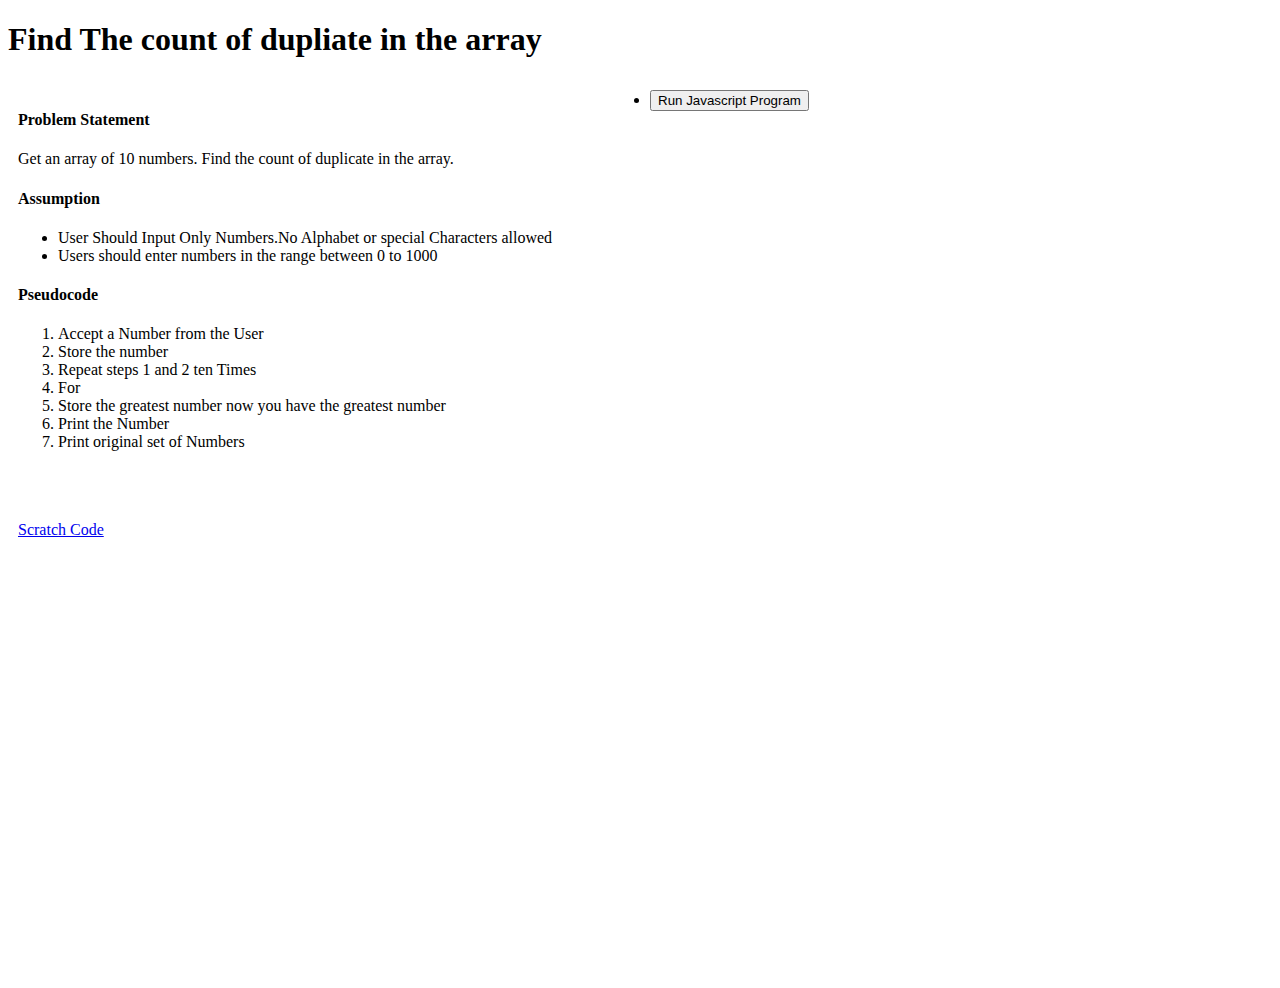
==== findduplicatevalue.html @ f29575ae "fin duplicate array element added" ====
<!DOCTYPE html>
<html lang="en">
<head>
    <meta charset="UTF-8">
    <meta http-equiv="X-UA-Compatible" content="IE=edge">
    <meta name="viewport" content="width=device-width, initial-scale=1.0">
    <title>Find Duplicate in an array</title>
    <link rel="stylesheet" href="./assets/css/findduplicatearray.css" >
</head> 
<body>  
    <header>
        <h1>Find The count of dupliate in the array</h1>
    </header>
 <div class="row">
       <div class="column">
    <h4>Problem Statement</h4>
    <span>
       Get an array of 10 numbers. Find the count of duplicate in the array.       
    </span>
    <h4>Assumption</h4>
    <ul>
    <li>User Should Input Only Numbers.No Alphabet or special Characters allowed</li>
    <li>Users should enter numbers in the range between 0 to 1000</li>
    </ul>
    <h4>Pseudocode</h4>
    <ol>
        <li>Accept a Number from the User</li>
        <li>Store the number</li>
        <li>Repeat steps 1 and 2 ten Times</li>
        <li>For </li>
        <li>Store the greatest number now you have the greatest number </li>
        <li>Print the Number</li>        
        <li>Print original set of Numbers</li>  
        <br>
        <br>              
    </ol>
    
    <br>
    <a href="https://scratch.mit.edu/projects/724693433">Scratch Code</a>
    <br>
        </div>

    <div class="column">
        <li><button onclick="findLargestNum()">Run Javascript Program</button></li>
    </div>  
</div>

</body>


</html>
---- assets/css/findduplicatearray.css ----
*{
    box-sizing: border-box;
}
.column{
    float:left;
    width:50%;
    padding: 10px;
    height: 100vh;
}
.row::after {
content:"";
display: table;
clear: both ;

}
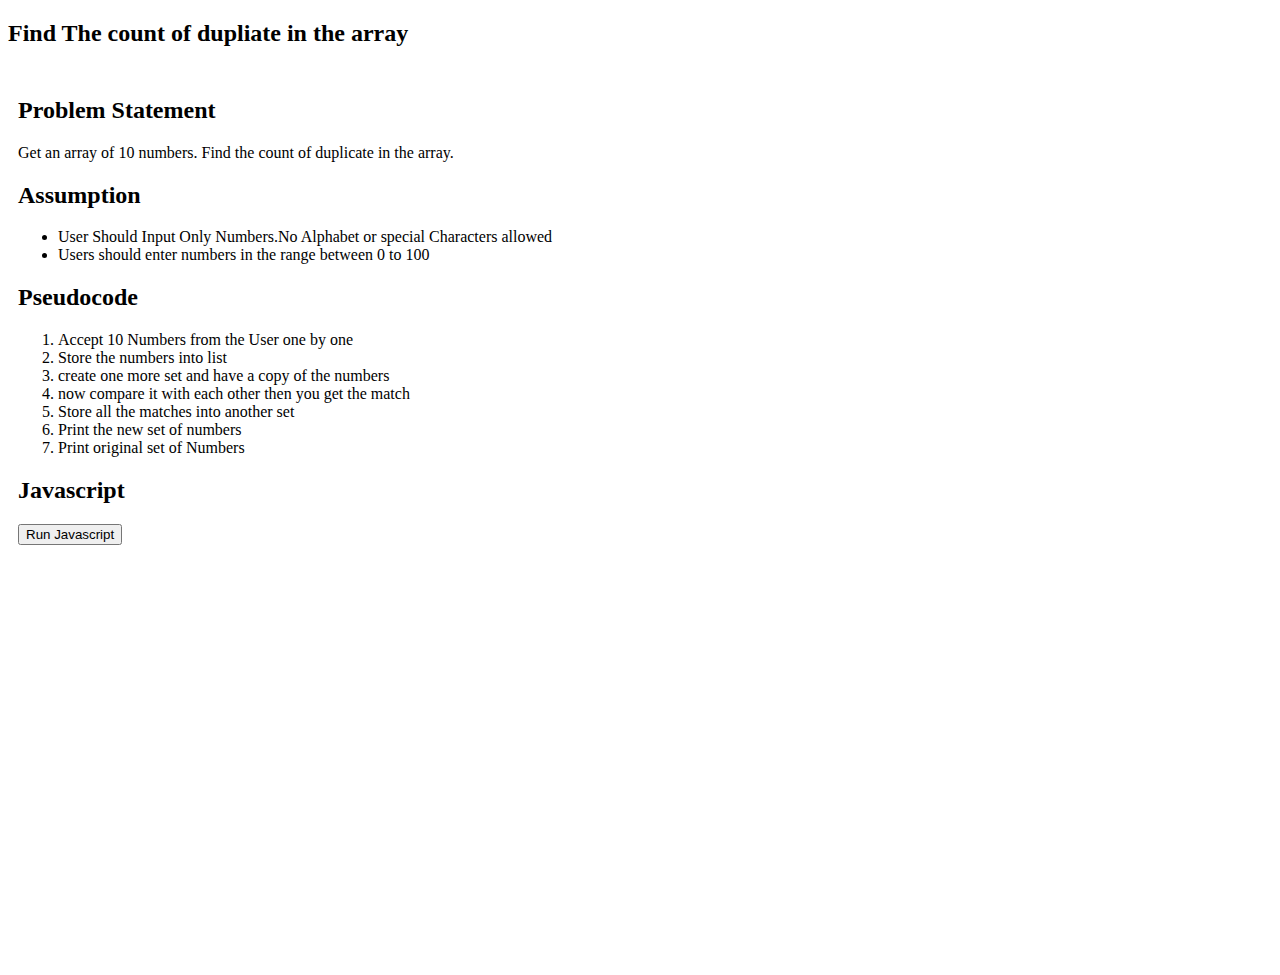
==== commit eb45fa26: "find duplicate program added" ====
--- a/findduplicatevalue.html
+++ b/findduplicatevalue.html
@@ -6,45 +6,45 @@
     <meta name="viewport" content="width=device-width, initial-scale=1.0">
     <title>Find Duplicate in an array</title>
     <link rel="stylesheet" href="./assets/css/findduplicatearray.css" >
+    <script src="./assets/js/duplicatearray.js"></script>
 </head> 
 <body>  
     <header>
-        <h1>Find The count of dupliate in the array</h1>
+        <h2>Find The count of dupliate in the array</h2>
     </header>
  <div class="row">
        <div class="column">
-    <h4>Problem Statement</h4>
+    <h2>Problem Statement</h2>
     <span>
        Get an array of 10 numbers. Find the count of duplicate in the array.       
     </span>
-    <h4>Assumption</h4>
+    <h2>Assumption</h2>
     <ul>
     <li>User Should Input Only Numbers.No Alphabet or special Characters allowed</li>
-    <li>Users should enter numbers in the range between 0 to 1000</li>
+    <li>Users should enter numbers in the range between 0 to 100</li>
     </ul>
-    <h4>Pseudocode</h4>
+    <h2>Pseudocode</h2>
     <ol>
-        <li>Accept a Number from the User</li>
-        <li>Store the number</li>
-        <li>Repeat steps 1 and 2 ten Times</li>
-        <li>For </li>
-        <li>Store the greatest number now you have the greatest number </li>
-        <li>Print the Number</li>        
+        <li>Accept 10 Numbers from the User one by one</li>
+        <li>Store the numbers into list</li>
+        <li>create one more set and have a copy of the numbers</li>
+        <li>now compare it with each other then you get the match </li>
+        <li>Store all the matches into another set </li>
+        <li>Print the new set of numbers</li>        
         <li>Print original set of Numbers</li>  
-        <br>
-        <br>              
+                     
     </ol>
-    
-    <br>
-    <a href="https://scratch.mit.edu/projects/724693433">Scratch Code</a>
-    <br>
-        </div>
 
-    <div class="column">
-        <li><button onclick="findLargestNum()">Run Javascript Program</button></li>
-    </div>  
+    <h2>Javascript</h2>
+    <button onclick="findduplicate()">Run Javascript</button>
+    <br>  
+    <br>  
+    <!-- <span>Output:</span>
+    <span id="output"></span>
+    <h4>Scratch Link  :  <a href="https://scratch.mit.edu/projects/724693433">Scratch Code</a></h4>    -->
+       
+    </div> 
 </div>
-
 </body>
 
 
--- a/assets/css/findduplicatearray.css
+++ b/assets/css/findduplicatearray.css
@@ -1,11 +1,13 @@
 *{
     box-sizing: border-box;
+    
 }
 .column{
     float:left;
     width:50%;
     padding: 10px;
     height: 100vh;
+    
 }
 .row::after {
 content:"";
@@ -13,3 +15,8 @@
 clear: both ;
 
 }
+.btn{
+    display: flex;
+    flex-direction: column;
+    width:8em;    
+}
